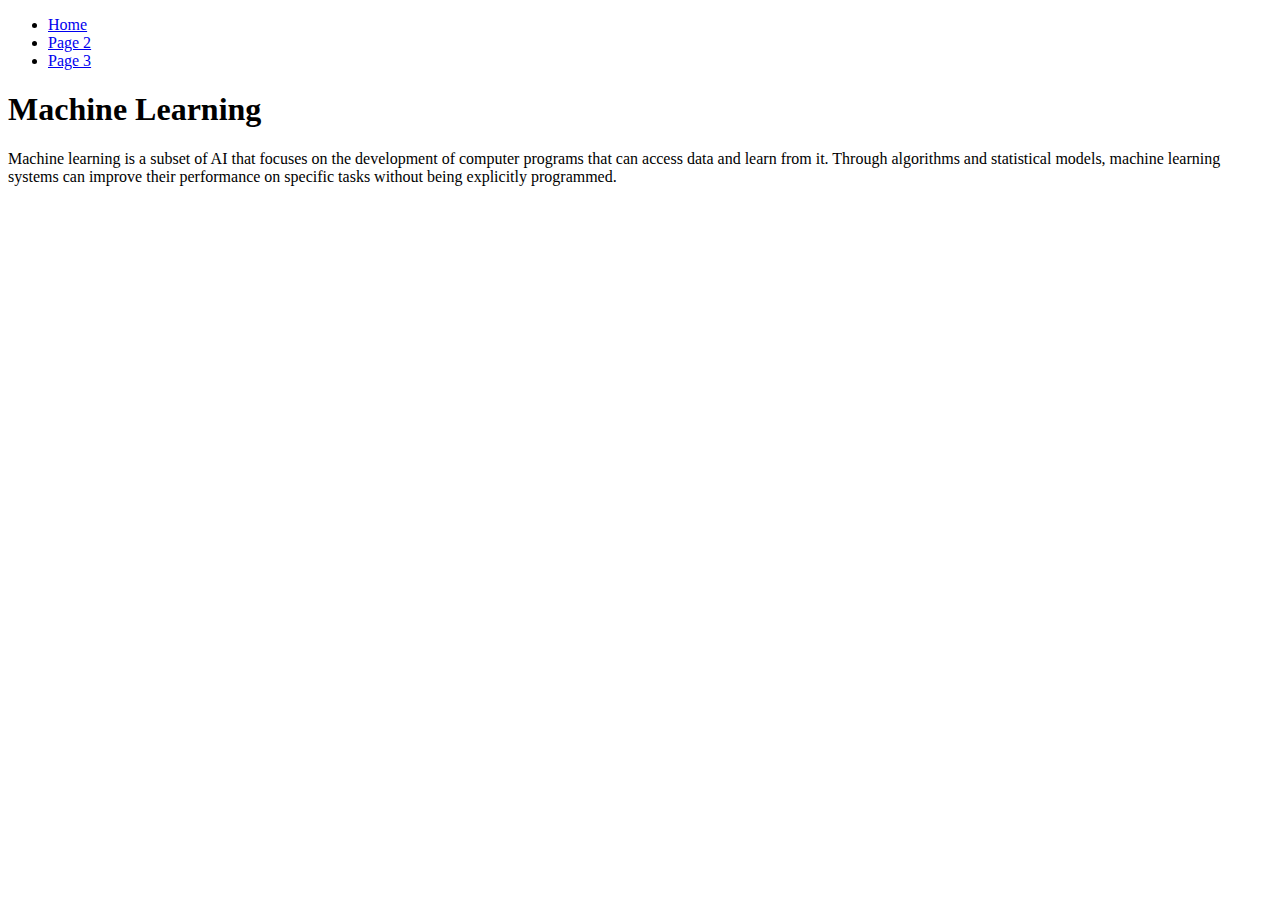
==== page2.html @ c5c730e2 "Create page2.html" ====
<!DOCTYPE html>
<html lang="en">
<head>
  <meta charset="UTF-8">
  <meta name="viewport" content="width=device-width, initial-scale=1.0">
  <title>AI Website - Page 2</title>
  <link rel="stylesheet" href="styles.css">
</head>
<body>
  <header>
    <nav>
      <ul>
        <li><a href="index.html">Home</a></li>
        <li><a href="page2.html">Page 2</a></li>
        <li><a href="page3.html">Page 3</a></li>
      </ul>
    </nav>
  </header>
  <main>
    <h1>Machine Learning</h1>
    <p>Machine learning is a subset of AI that focuses on the development of computer programs that can access data and learn from it. Through algorithms and statistical models, machine learning systems can improve their performance on specific tasks without being explicitly programmed.</p>
  </main>
</body>
</html>
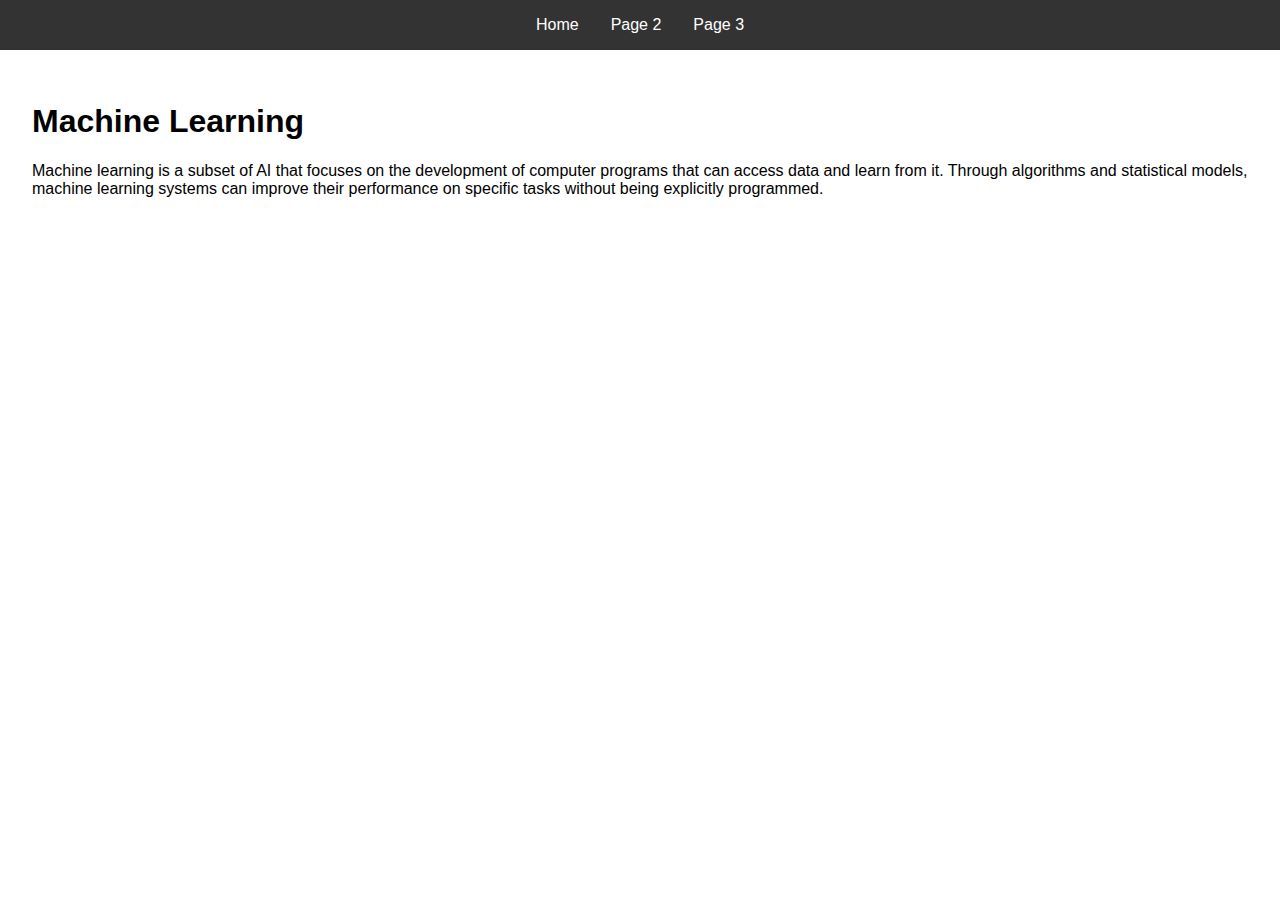
==== commit 5134d742: "Update page2.html" ====
--- a/page2.html
+++ b/page2.html
@@ -5,6 +5,15 @@
   <meta name="viewport" content="width=device-width, initial-scale=1.0">
   <title>AI Website - Page 2</title>
   <link rel="stylesheet" href="styles.css">
+  <script>
+var MemberSpace = window.MemberSpace || {"subdomain":"github6"};
+(function(d){
+  var s = d.createElement("script");
+  s.src = "https://cdn.memberspace.com/scripts/widgets.js";
+  var e = d.getElementsByTagName("script")[0];
+  e.parentNode.insertBefore(s,e);
+}(document));
+</script>
 </head>
 <body>
   <header>
--- a/styles.css
+++ b/styles.css
@@ -0,0 +1,35 @@
+body {
+  font-family: Arial, sans-serif;
+  margin: 0;
+  padding: 0;
+}
+
+header {
+  background-color: #333;
+  padding: 1rem 0;
+}
+
+nav ul {
+  list-style-type: none;
+  margin: 0;
+  padding: 0;
+  display: flex;
+  justify-content: center;
+}
+
+nav li {
+  margin: 0 1rem;
+}
+
+nav a {
+  color: #fff;
+  text-decoration: none;
+}
+
+nav a:hover {
+  text-decoration: underline;
+}
+
+main {
+  padding: 2rem;
+}
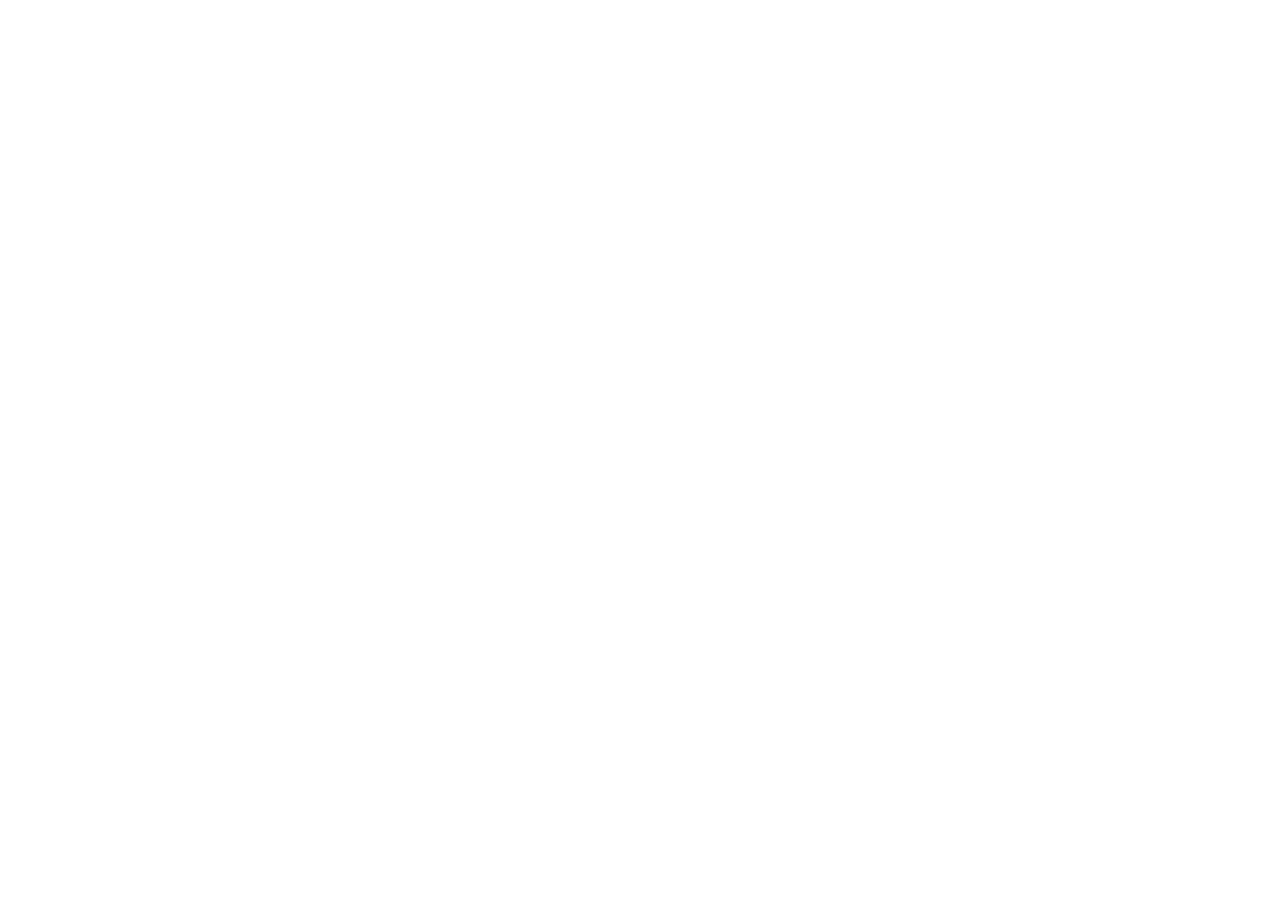
==== commit d5cd5c8c: "Update page2.html" ====
--- a/page2.html
+++ b/page2.html
@@ -3,6 +3,9 @@
 <head>
   <meta charset="UTF-8">
   <meta name="viewport" content="width=device-width, initial-scale=1.0">
+  <meta name="robots" content="noindex, nofollow">
+  <style>#__memberspace_modal_protected_page { position:fixed; top:0; left:0; width:100%; height:100%; background:#fff; z-index:2147483646; }</style>
+  <div id="__memberspace_modal_protected_page"></div>
   <title>AI Website - Page 2</title>
   <link rel="stylesheet" href="styles.css">
   <script>
